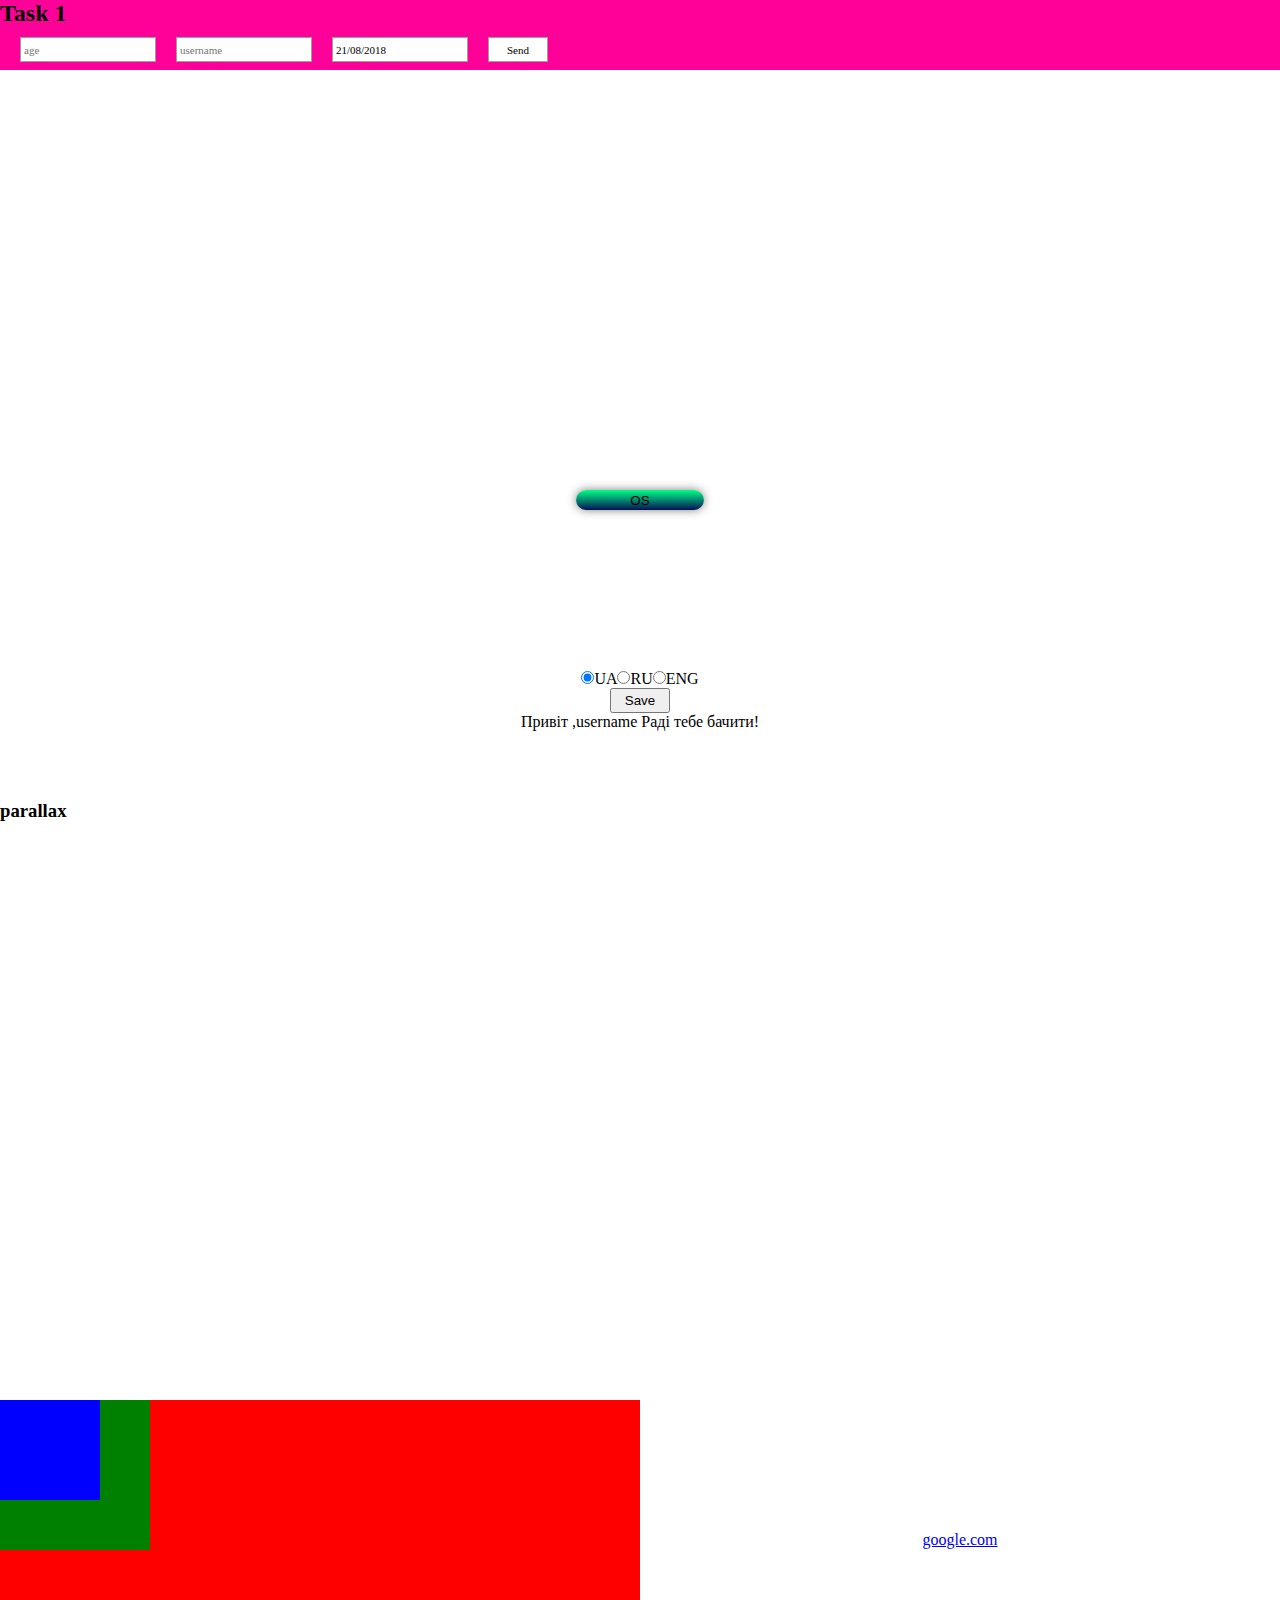
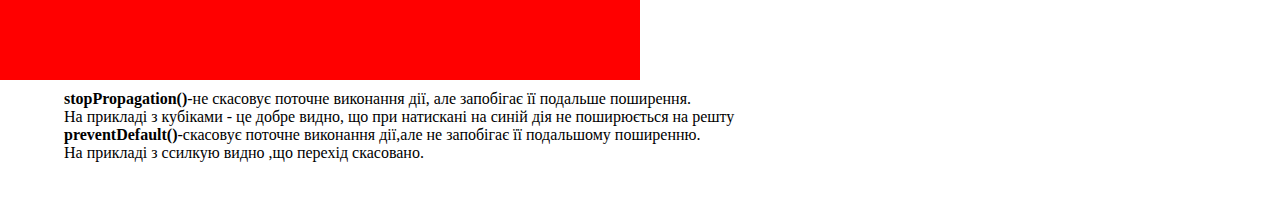
==== index.html @ 2f76219d "add usernameGet" ====
<!DOCTYPE html>
<html lang="en">
<head>
    <meta charset="UTF-8">
    <title>Title</title>
    <link  rel="stylesheet" href="style.css">
    <link rel="stylesheet" href="validation/validation.css">
    <link rel="stylesheet" href="osMessage/osMessage.css">
    <link rel="stylesheet" href="localization/localization.css">
    <link rel="stylesheet" href="stop-prevent-events/stop-prevent-events.css">

</head>
<body>
    <div  class="header">
        <h2 id="header"> Task 1</h2>
    </div>
    <div id="parallax1"><h3>parallax</h3> </div>
    <div class="content1 ">
        <div class="osMessage">
            <button  id="version">OS</button>
            <div class="download-message"  data-version="macos">
                Download MacOS version of our app.
            </div>
            <div class="download-message" data-version="win">
                Download Windows version of our app.
            </div>
        </div>
        <div class="localization">
            <div id="languages">
                <label>
                    <input class="radio" id="ua" type="radio" name="lang" value="ua" >UA
                </label>
                <label>
                    <input  class="radio" id="ru" type="radio" name="lang" value="ru">RU
                </label>
                <label>
                    <input  class="radio" id="eng" type="radio" name="lang" value="eng">ENG
                </label>
            </div>
            <button id="save">Save</button>
            <div id="welcome-message">
                <span class="lang lang-ua">Привіт</span>
                <span class="lang lang-ru">Привет</span>
                <span class="lang lang-eng">Hello</span>
                <span id="getUsername">,username</span>
                <span class="lang lang-ua">Раді тебе бачити!</span>
                <span class="lang lang-ru">Очень рады тебя видеть!</span>
                <span class="lang lang-eng">Welcome!</span>
            </div>
        </div>
    </div>
    <div id="parallax2"> <h3>parallax</h3></div>
    <div class="content2 ">
        <div class="stop-prevent-events">
            <div id="box1" class="box">
                <div id="box2" class="box">
                    <div id="box3" class="box">
                    </div>
                </div>
            </div>

            <div id="demo">
                <a   href="https://www.google.com/">google.com</a>
            </div>
        </div>
        <div class="text" >
            <p> <B>stopPropagation()</B>-не скасовує поточне виконання дії,
                але запобігає її подальше поширення. <br>
                На прикладі з кубіками - це добре видно,
                що при натискані на синій дія не поширюється на решту</p>
            <p><B>preventDefault()</B>-скасовує поточне виконання дії,але не запобігає
                її подальшому поширенню. <br>На прикладі з ссилкую видно ,що перехід скасовано.</p>
        </div>
    </div>
    <script src="https://cdnjs.cloudflare.com/ajax/libs/jquery/3.3.1/jquery.min.js"></script>
    <script src="stop-prevent-events/stop-prevent-events.js"></script>
    <script src="localization/localization.js"></script>
    <script src="validation/validation.js"></script>
    <script src="osMessage/osMessage.js"></script>
    <script src="js.js"></script>
</body>
</html>
---- style.css ----
* {
  margin: 0;
  padding: 0;
  width: 100%;
}
body{
  height: 1800px;
  position: relative;
}
.content1 {
  position: relative;
  z-index:200;
  background: #fff;
  height: 400px;
  top: -400px;
  margin-bottom: -400px;
}
.content2 {
  position: relative;
  z-index:200;
  background: #fff;
  height: 400px;
  top: -400px;
  margin-bottom: -400px;
}
#parallax1 {
  position: relative;
  z-index: 100;
  top: -70px;
  background: url(https://images6.alphacoders.com/387/387928.jpg) ;
  background-size: cover;
  height: 800px;
  margin-bottom: -70px;
}
#parallax2 {
  position: relative;
  z-index: 100;
  background: url("http://review-planet.ru/wp-content/uploads/2011/06/%D0%BC%D0%BE%D1%80%D0%B4%D0%B017.jpg");
  background-size: cover;
  height: 1000px;
}
.header{
  position: relative;
  z-index:200;
  background: #f09;
  height: 70px;
}
.osMessage {
  position: relative;
  width: 100%;
  height: 50%;
}
.localization {
  position: relative;
  width: 100%;
  height: 50%;
  display: flex;
  flex-direction: column;
  justify-content: center;
  align-items: center;
}
---- validation/validation.css ----
#form {
  position: relative;
  display: flex;

}
input {
  width: 10%;
}
button {
  width: 40px;
}
.bk {
  border:1px solid #9E9E9E;
  color: #000000;
  padding: 3px;
  margin-top: 10px;
  margin-left: 20px;
  margin-bottom: 2px;
  font-size: 11px;
  font-family: Verdana;
  background: #FFF;
}
---- osMessage/osMessage.css ----
.download-message {
display: none;

}
.content1 #version {
  position: absolute;
  top:45%;
  width: 10%;
  left: 45%;
  height: 20px;
  border-radius: 10px;
  border: 0;
  padding: 0;
  box-shadow: 0 0 10px rgba(0,0,0,0.5);
  background:linear-gradient(0deg,#051256,#00ff87);
}
.download-message {
  position: absolute;
  top:45%;
  text-align: center;
}
---- localization/localization.css ----
.lang {
  display: none;
}
.visible {
  display: inline;

}
button {
  width: 60px;
  height: 25px;
}
#welcome-message{
  text-align: center;
}
.radio {
  width: auto;
 justify-content: center;
}
#languages {
  display: flex;
  justify-content: center;
}
label {
  width: auto;
}
---- stop-prevent-events/stop-prevent-events.css ----
#box1 {
  background: red;
  width:50%;
  height: 100%;
}

#box2 {
  background: green;
  width: 150px; height: 150px;
}

#box3 {
  background: blue;
  width: 100px; height: 100px;
}
#demo {
  width:50%;
  text-align: center;
}
.stop-prevent-events {
  width: 100%;
  height: 70%;
  display: flex;
  flex-wrap: wrap;
  align-items: center;
  padding-bottom: 10px;
}
.text {
  width: 90%;
  margin-left: 5%;
  margin-right: 5%;
}
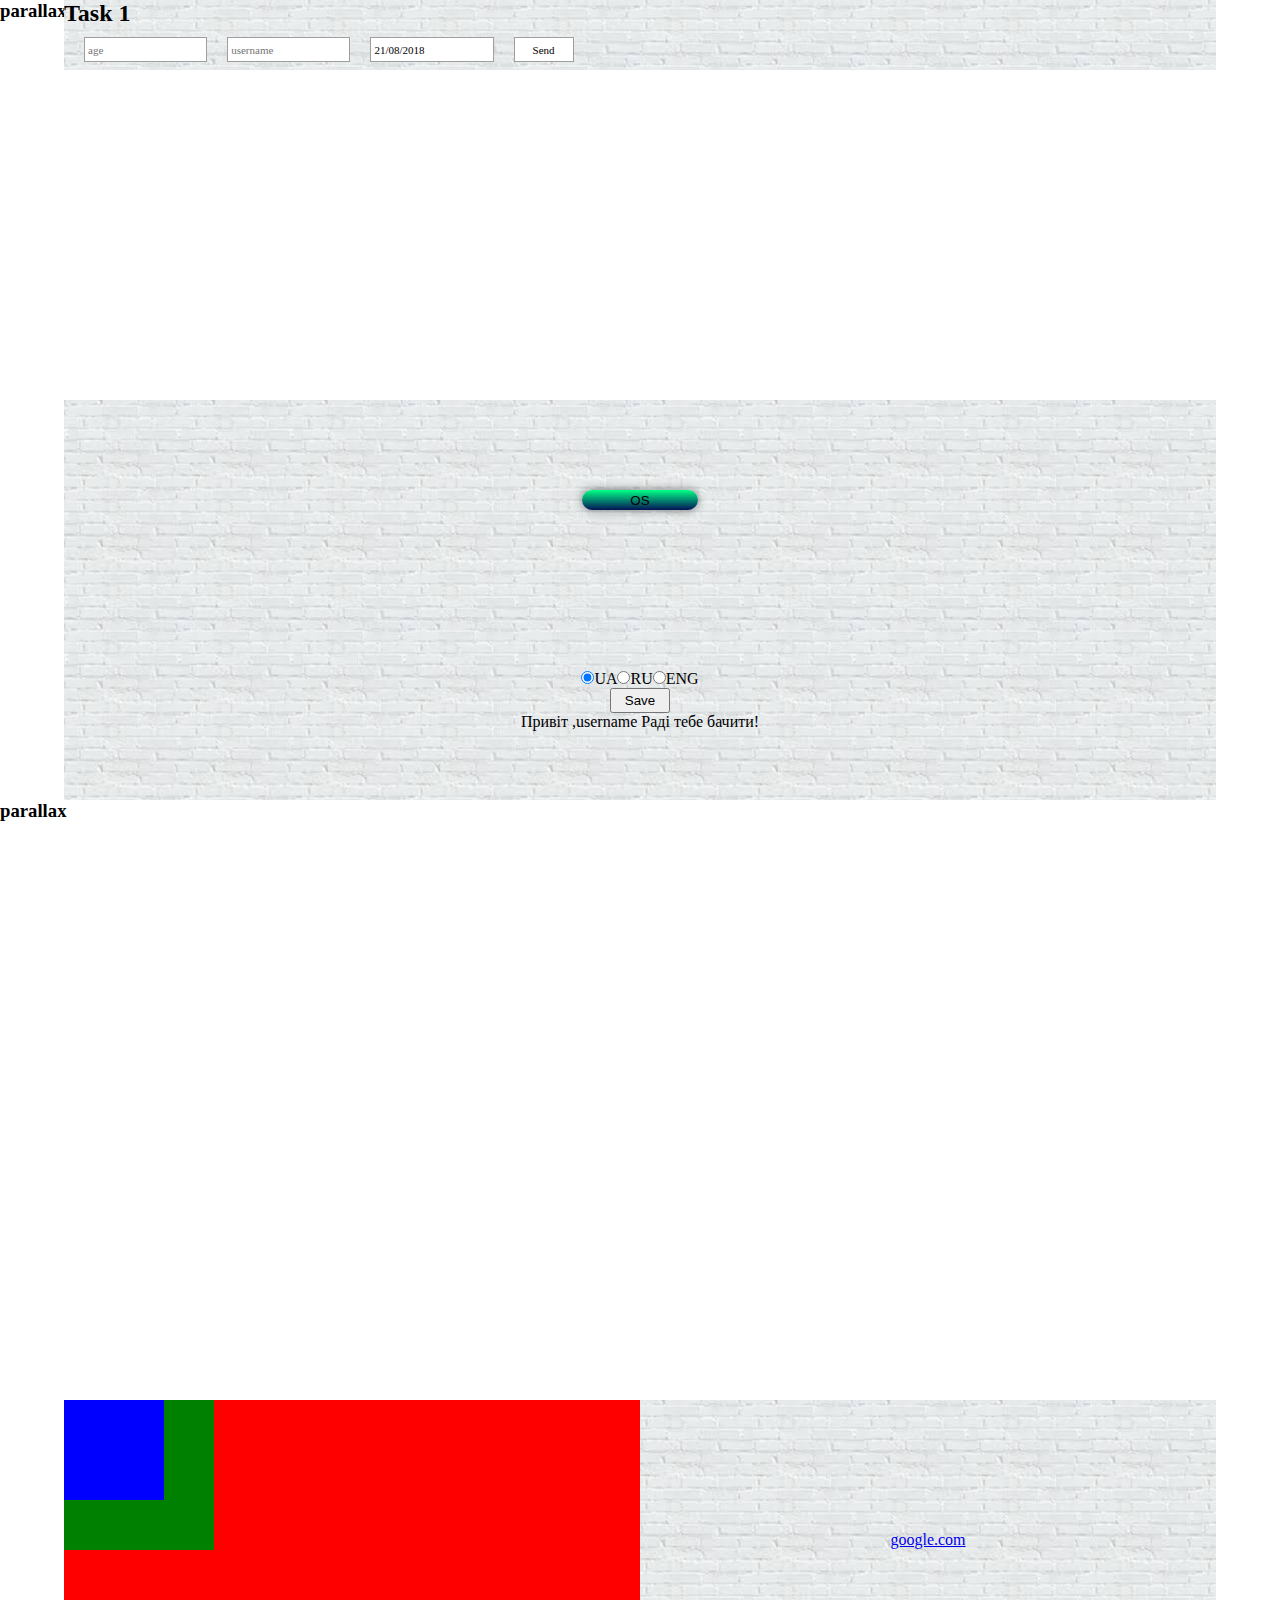
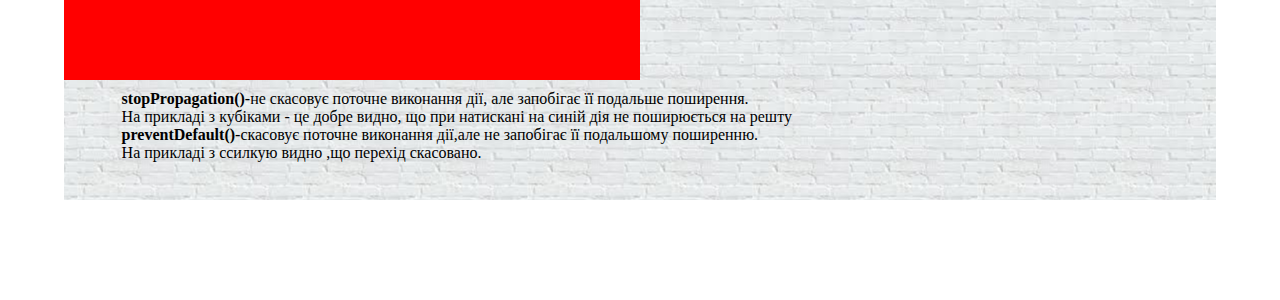
==== commit 5fbb6c17: "update style" ====
--- a/index.html
+++ b/index.html
@@ -12,66 +12,76 @@
 </head>
 <body>
     <div  class="header">
+        <div class="style">
         <h2 id="header"> Task 1</h2>
+        </div>
     </div>
     <div id="parallax1"><h3>parallax</h3> </div>
     <div class="content1 ">
-        <div class="osMessage">
-            <button  id="version">OS</button>
-            <div class="download-message"  data-version="macos">
-                Download MacOS version of our app.
+        <div class="style">
+            <div class="osMessage">
+                <button  id="version">OS</button>
+                <div class="download-message"  data-version="macos">
+                    Download MacOS version of our app.
+                </div>
+                <div class="download-message" data-version="win">
+                    Download Windows version of our app.
+                </div>
             </div>
-            <div class="download-message" data-version="win">
-                Download Windows version of our app.
-            </div>
-        </div>
-        <div class="localization">
-            <div id="languages">
-                <label>
-                    <input class="radio" id="ua" type="radio" name="lang" value="ua" >UA
-                </label>
-                <label>
-                    <input  class="radio" id="ru" type="radio" name="lang" value="ru">RU
-                </label>
-                <label>
-                    <input  class="radio" id="eng" type="radio" name="lang" value="eng">ENG
-                </label>
-            </div>
-            <button id="save">Save</button>
-            <div id="welcome-message">
-                <span class="lang lang-ua">Привіт</span>
-                <span class="lang lang-ru">Привет</span>
-                <span class="lang lang-eng">Hello</span>
-                <span id="getUsername">,username</span>
-                <span class="lang lang-ua">Раді тебе бачити!</span>
-                <span class="lang lang-ru">Очень рады тебя видеть!</span>
-                <span class="lang lang-eng">Welcome!</span>
+
+            <div class="localization">
+                <div id="languages">
+                    <label>
+                        <input class="radio" id="ua" type="radio" name="lang" value="ua" >UA
+                    </label>
+                    <label>
+                        <input  class="radio" id="ru" type="radio" name="lang" value="ru">RU
+                    </label>
+                    <label>
+                        <input  class="radio" id="eng" type="radio" name="lang" value="eng">ENG
+                    </label>
+                </div>
+                <button id="save">Save</button>
+                <div id="welcome-message">
+                    <span class="lang lang-ua">Привіт</span>
+                    <span class="lang lang-ru">Привет</span>
+                    <span class="lang lang-eng">Hello</span>
+                    <span id="getUsername">,username</span>
+                    <span class="lang lang-ua">Раді тебе бачити!</span>
+                    <span class="lang lang-ru">Очень рады тебя видеть!</span>
+                    <span class="lang lang-eng">Welcome!</span>
+                </div>
             </div>
         </div>
     </div>
     <div id="parallax2"> <h3>parallax</h3></div>
     <div class="content2 ">
-        <div class="stop-prevent-events">
-            <div id="box1" class="box">
-                <div id="box2" class="box">
-                    <div id="box3" class="box">
+        <div class="style">
+            <div class="stop-prevent-events">
+                <div id="box1" class="box">
+                    <div id="box2" class="box">
+                        <div id="box3" class="box">
+                        </div>
                     </div>
                 </div>
+
+                <div id="demo">
+                    <a   href="https://www.google.com/">google.com</a>
+                </div>
             </div>
-
-            <div id="demo">
-                <a   href="https://www.google.com/">google.com</a>
+            <div class="text" >
+                <p> <B>stopPropagation()</B>-не скасовує поточне виконання дії,
+                    але запобігає її подальше поширення. <br>
+                    На прикладі з кубіками - це добре видно,
+                    що при натискані на синій дія не поширюється на решту</p>
+                <p><B>preventDefault()</B>-скасовує поточне виконання дії,але не запобігає
+                    її подальшому поширенню. <br>На прикладі з ссилкую видно ,що перехід скасовано.</p>
             </div>
         </div>
-        <div class="text" >
-            <p> <B>stopPropagation()</B>-не скасовує поточне виконання дії,
-                але запобігає її подальше поширення. <br>
-                На прикладі з кубіками - це добре видно,
-                що при натискані на синій дія не поширюється на решту</p>
-            <p><B>preventDefault()</B>-скасовує поточне виконання дії,але не запобігає
-                її подальшому поширенню. <br>На прикладі з ссилкую видно ,що перехід скасовано.</p>
-        </div>
     </div>
+    <foter class="bottom">
+        <p>©Kravchuk Lviv 2018</p>
+    </foter>
     <script src="https://cdnjs.cloudflare.com/ajax/libs/jquery/3.3.1/jquery.min.js"></script>
     <script src="stop-prevent-events/stop-prevent-events.js"></script>
     <script src="localization/localization.js"></script>
--- a/style.css
+++ b/style.css
@@ -4,13 +4,13 @@
   width: 100%;
 }
 body{
-  height: 1800px;
+  height: 1900px;
   position: relative;
 }
 .content1 {
   position: relative;
   z-index:200;
-  background: #fff;
+  background: url(https://stotop.com/i/bg2.png) center repeat;
   height: 400px;
   top: -400px;
   margin-bottom: -400px;
@@ -18,7 +18,7 @@
 .content2 {
   position: relative;
   z-index:200;
-  background: #fff;
+  background: url(https://stotop.com/i/bg2.png) center repeat;
   height: 400px;
   top: -400px;
   margin-bottom: -400px;
@@ -42,7 +42,7 @@
 .header{
   position: relative;
   z-index:200;
-  background: #f09;
+  background: url(https://stotop.com/i/bg2.png) center repeat;
   height: 70px;
 }
 .osMessage {
@@ -58,4 +58,23 @@
   flex-direction: column;
   justify-content: center;
   align-items: center;
-}+}
+.style{
+  background: url([data-uri]) center repeat;
+  width: 90%;
+  height: 100%;
+  margin:0 5%;
+}
+.bottom {
+  display: flex;
+  align-items: center;
+  text-align: center;
+  justify-content: center;
+  background: url(http://fony-kartinki.ru/_ph/76/2/71441611.jpg) center repeat;
+  width: 100%;
+  height: 100px;
+  color: white;
+
+}
+/*background: url([data-uri]) center repeat;*/
+/*background: url(https://stotop.com/i/bg2.png) center repeat;*/
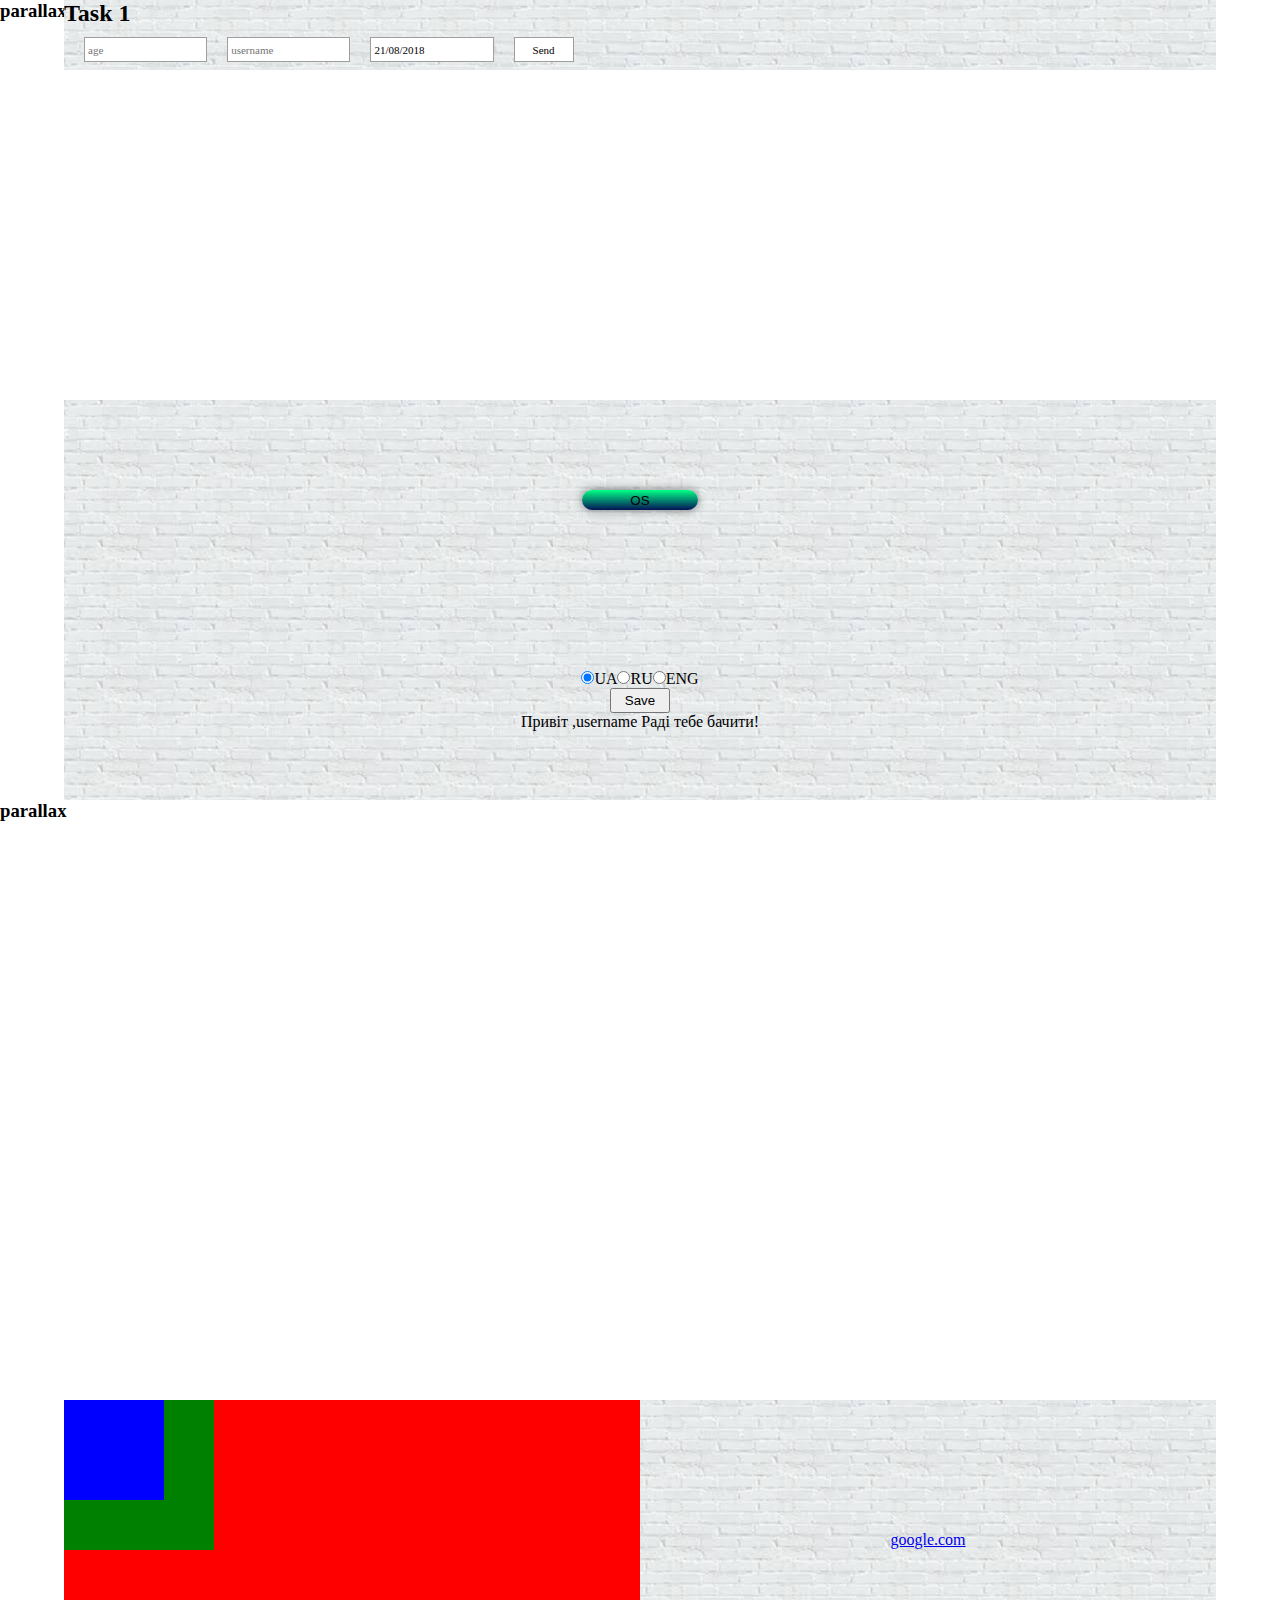
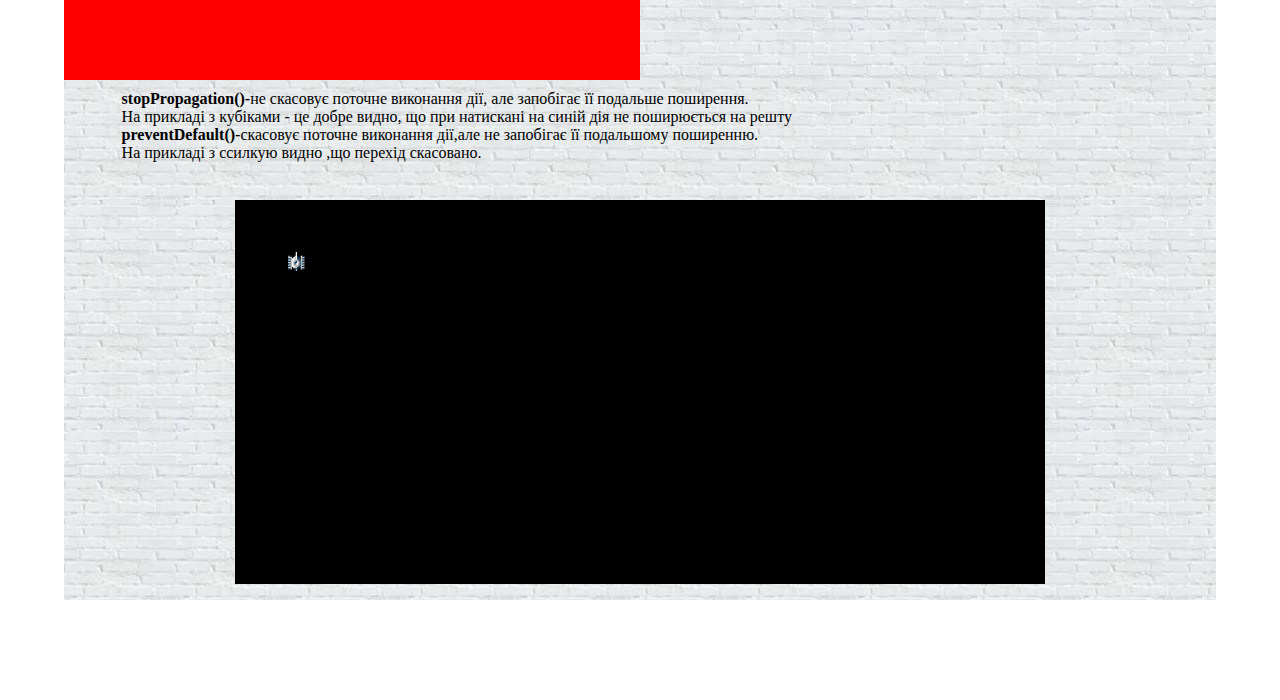
==== commit 7c7dcfc0: "ådd game World of Tanks" ====
--- a/index.html
+++ b/index.html
@@ -8,6 +8,7 @@
     <link rel="stylesheet" href="osMessage/osMessage.css">
     <link rel="stylesheet" href="localization/localization.css">
     <link rel="stylesheet" href="stop-prevent-events/stop-prevent-events.css">
+    <link rel="stylesheet" href="player-navigation/player-navigation.css">
 
 </head>
 <body>
@@ -79,6 +80,13 @@
             </div>
         </div>
     </div>
+    <div class="player-navigation"  >
+        <div class="style container">
+            <div class="arena-of-battle">
+                <div id="player"></div>
+            </div>
+        </div>
+    </div>
     <foter class="bottom">
         <p>©Kravchuk Lviv 2018</p>
     </foter>
@@ -87,6 +95,7 @@
     <script src="localization/localization.js"></script>
     <script src="validation/validation.js"></script>
     <script src="osMessage/osMessage.js"></script>
+    <script src="player-navigation/player-navigation.js"></script>
     <script src="js.js"></script>
 </body>
 </html>--- a/style.css
+++ b/style.css
@@ -76,5 +76,8 @@
   color: white;
 
 }
-/*background: url([data-uri]) center repeat;*/
-/*background: url(https://stotop.com/i/bg2.png) center repeat;*/
+.player-navigation {
+  width: 100%;
+  background: url(https://stotop.com/i/bg2.png) center repeat;
+  height: 400px;
+}--- a/player-navigation/player-navigation.css
+++ b/player-navigation/player-navigation.css
@@ -0,0 +1,21 @@
+div#player {
+  width: 20px;
+  height: 20px;
+  background: url("tank.png");
+  background-size: cover;
+  transition: all 0.5s ease-out 0s;
+  position: absolute;
+  top: 0px;
+  left: 0px;
+}
+.arena-of-battle {
+  height: 95%;
+  width: 70%;
+  background: black;
+  position: relative;
+  border: black 2px solid;
+}
+.container {
+  display: flex;
+  justify-content: space-around;
+}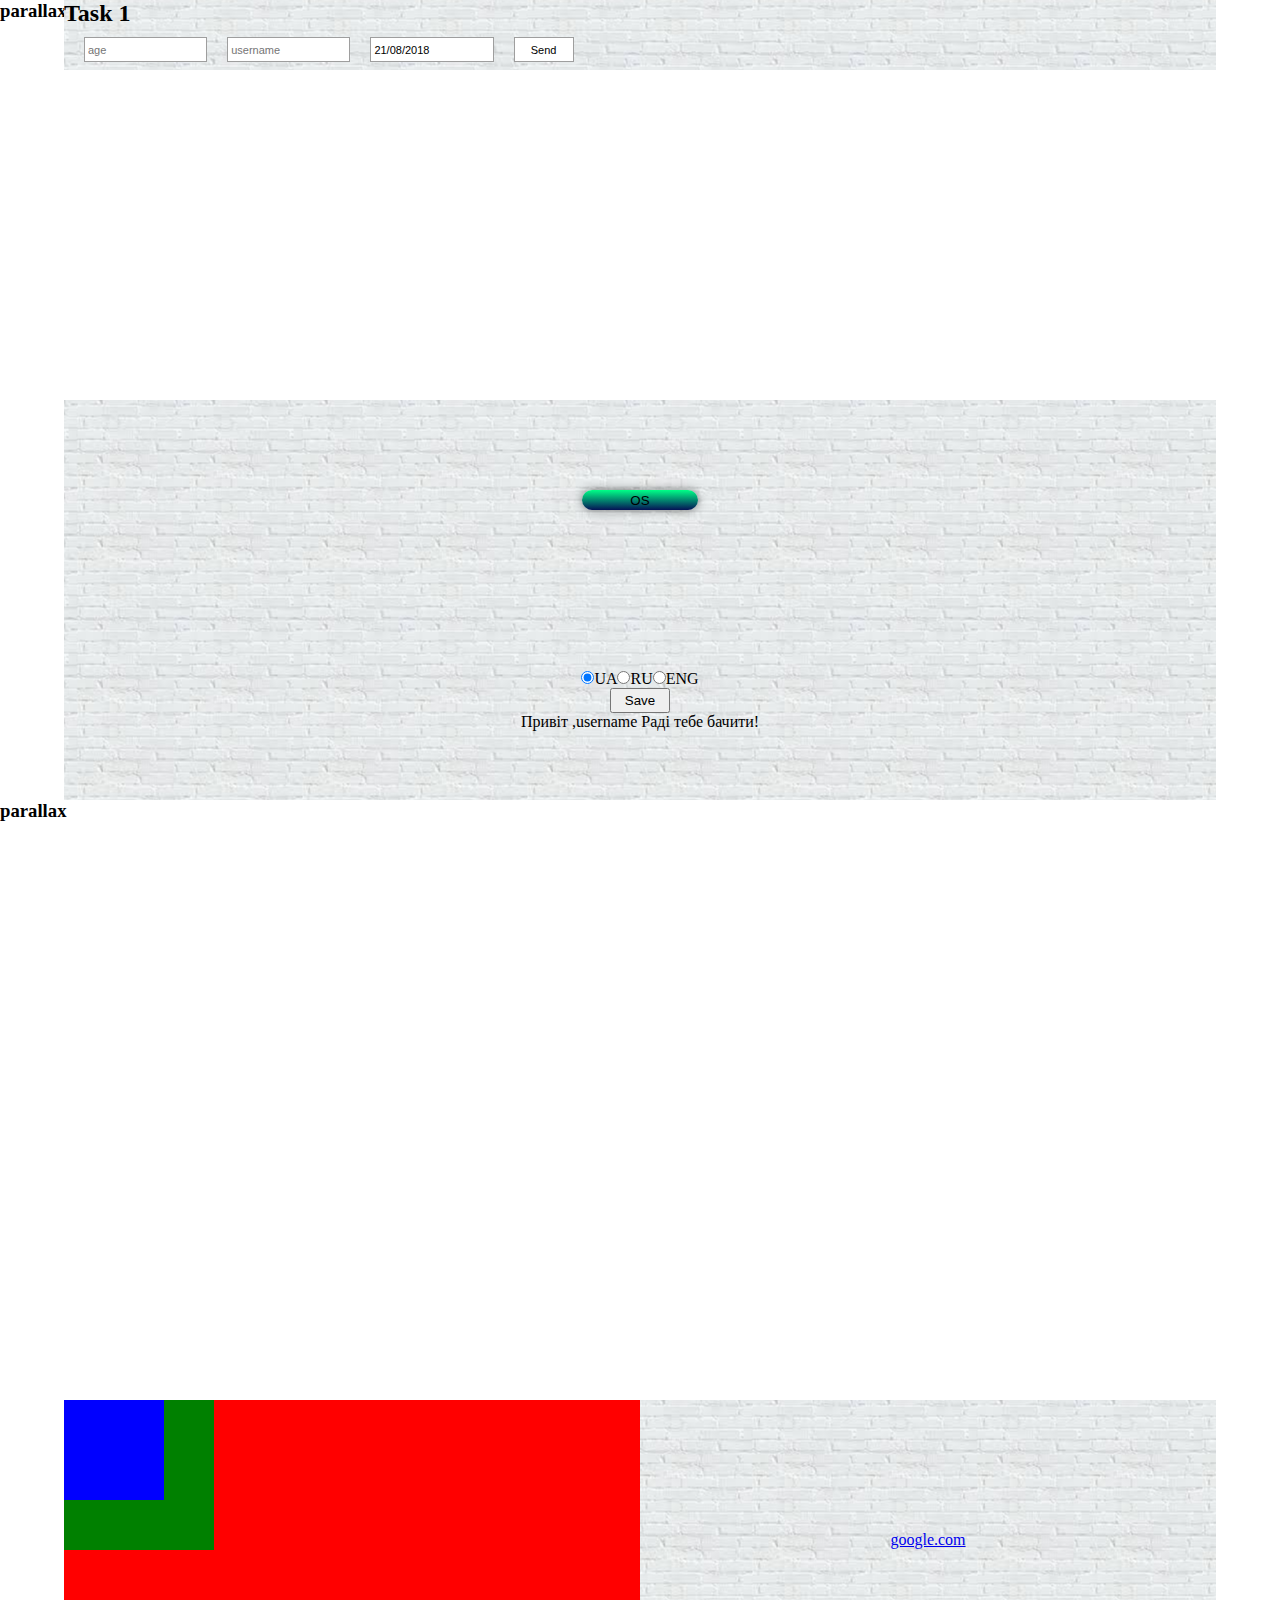
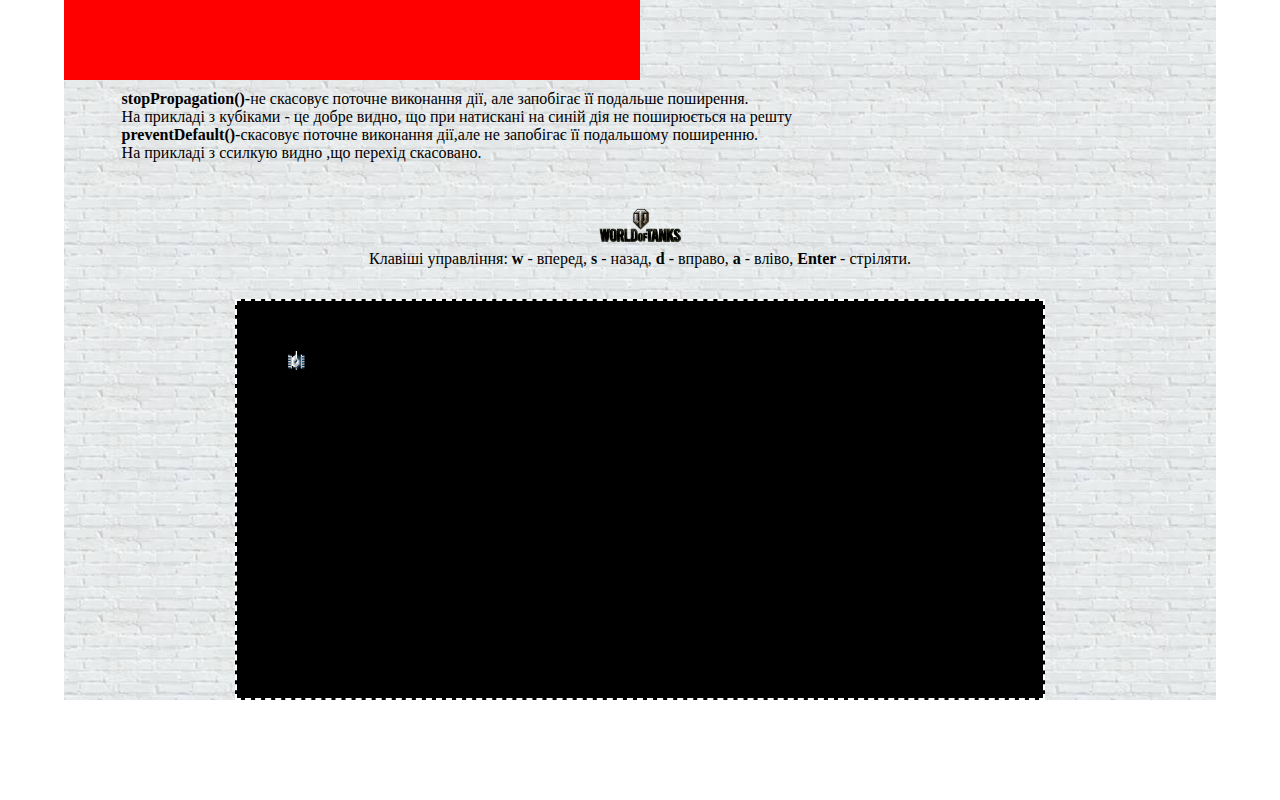
==== commit 7463d113: "add bullet and shot" ====
--- a/index.html
+++ b/index.html
@@ -82,6 +82,12 @@
     </div>
     <div class="player-navigation"  >
         <div class="style container">
+            <div class="name-of-game">
+                <div class="logotype-game"> </div>
+                <span>Клавіші управління: <B>w </B>- вперед, <B> s</B> - назад,
+                    <B>d </B>- вправо, <B>a</B> - вліво,  <B>Enter </B>- стріляти.
+                </span>
+            </div>
             <div class="arena-of-battle">
                 <div id="player"></div>
             </div>
--- a/style.css
+++ b/style.css
@@ -79,5 +79,24 @@
 .player-navigation {
   width: 100%;
   background: url(https://stotop.com/i/bg2.png) center repeat;
-  height: 400px;
+  height: 500px;
+}
+.name-of-game {
+  width: 100%;
+  height: 20%;
+  display: flex;
+  flex-direction: column;
+  text-align: center;
+
+}
+.logotype-game {
+  height:50px ;
+  background: url(wot_logo.png) center no-repeat;
+  }
+
+.container {
+  display: flex;
+  flex-direction: column;
+  justify-content: center;
+  align-items: center;
 }--- a/validation/validation.css
+++ b/validation/validation.css
@@ -17,6 +17,5 @@
   margin-left: 20px;
   margin-bottom: 2px;
   font-size: 11px;
-  font-family: Verdana;
   background: #FFF;
 }
--- a/player-navigation/player-navigation.css
+++ b/player-navigation/player-navigation.css
@@ -3,19 +3,27 @@
   height: 20px;
   background: url("tank.png");
   background-size: cover;
-  transition: all 0.5s ease-out 0s;
+
+  transition:         all 50ms cubic-bezier(0.215, 0.61, 0.355, 1);
   position: absolute;
   top: 0px;
   left: 0px;
 }
 .arena-of-battle {
-  height: 95%;
+  height: 80%;
   width: 70%;
   background: black;
   position: relative;
-  border: black 2px solid;
+  border: white 2px dashed;
 }
-.container {
-  display: flex;
-  justify-content: space-around;
+
+.bullet {
+  position: absolute;
+  width: 9px;
+  height: 8px;
+  background: url("bullet3.png") center repeat;
+}
+.fly:hover {
+  transition:all 5000ms cubic-bezier(0.215, 0.61, 0.355, 1);
+
 }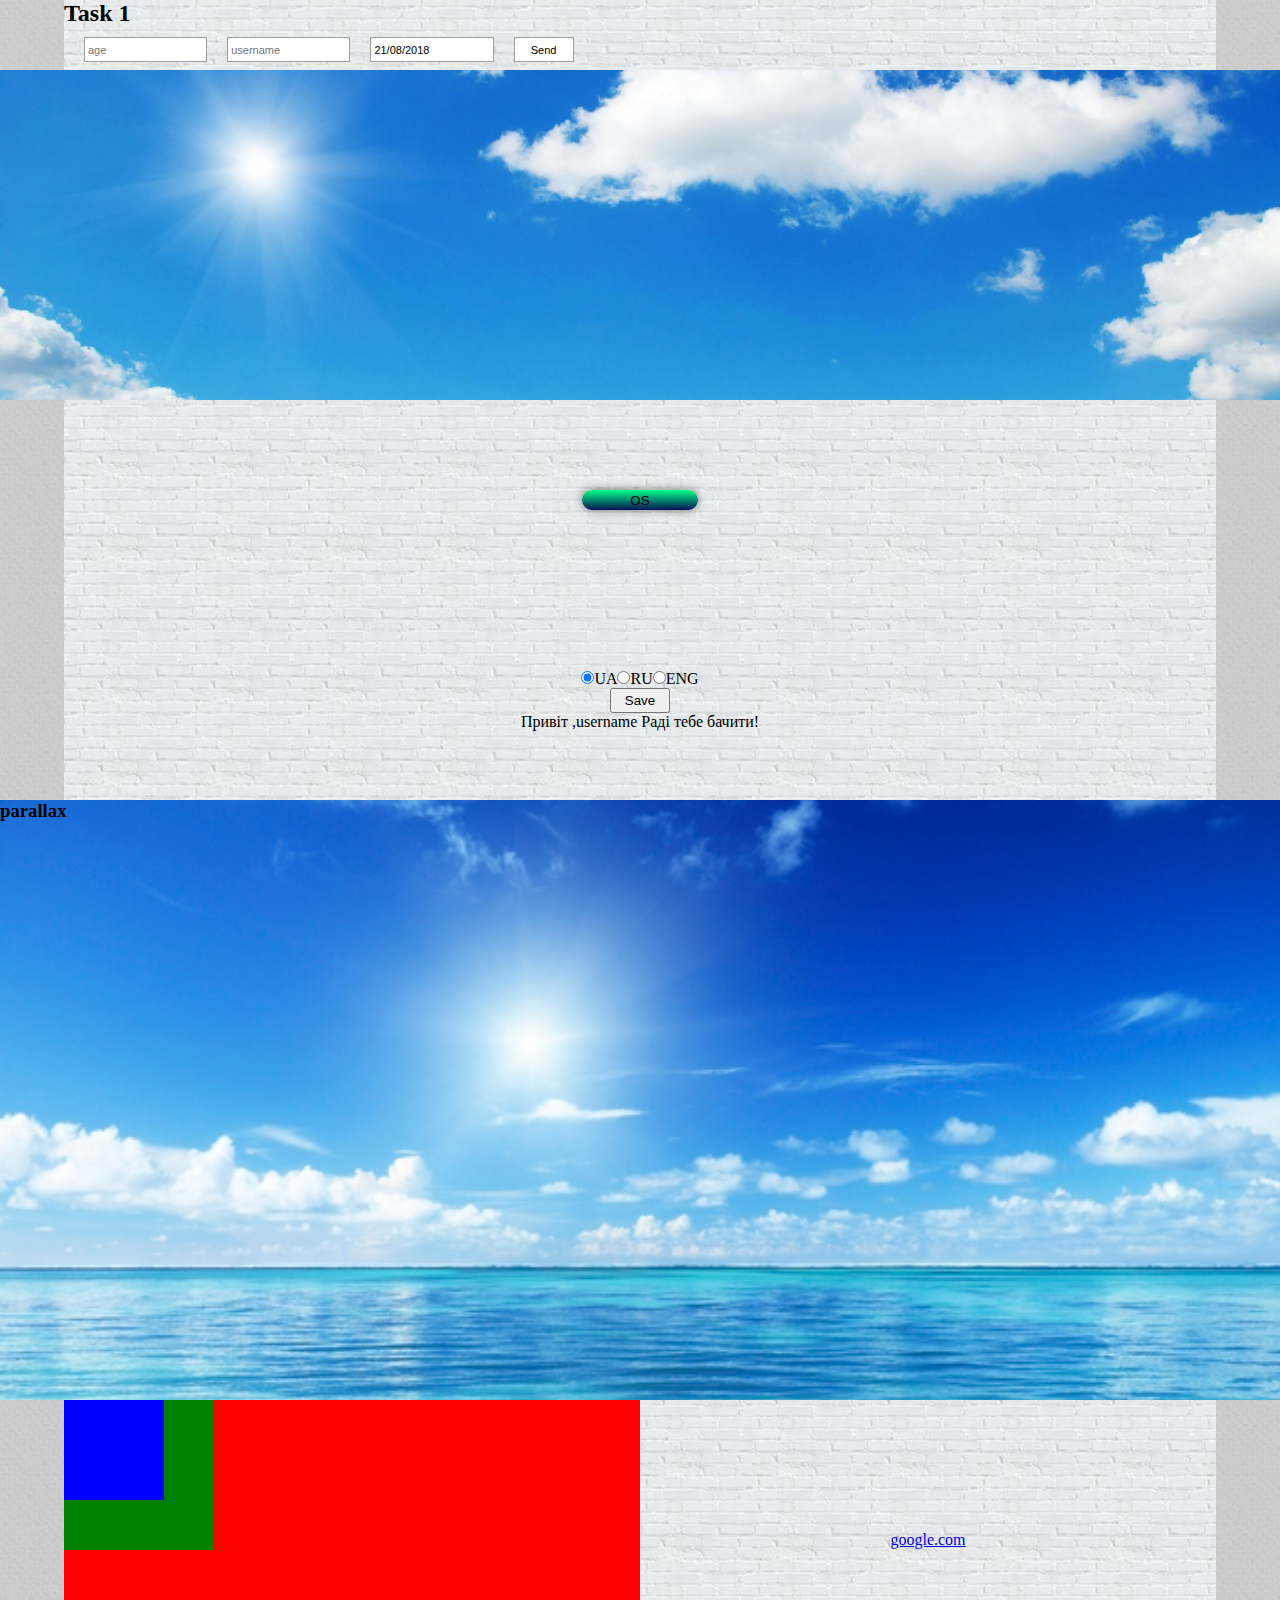
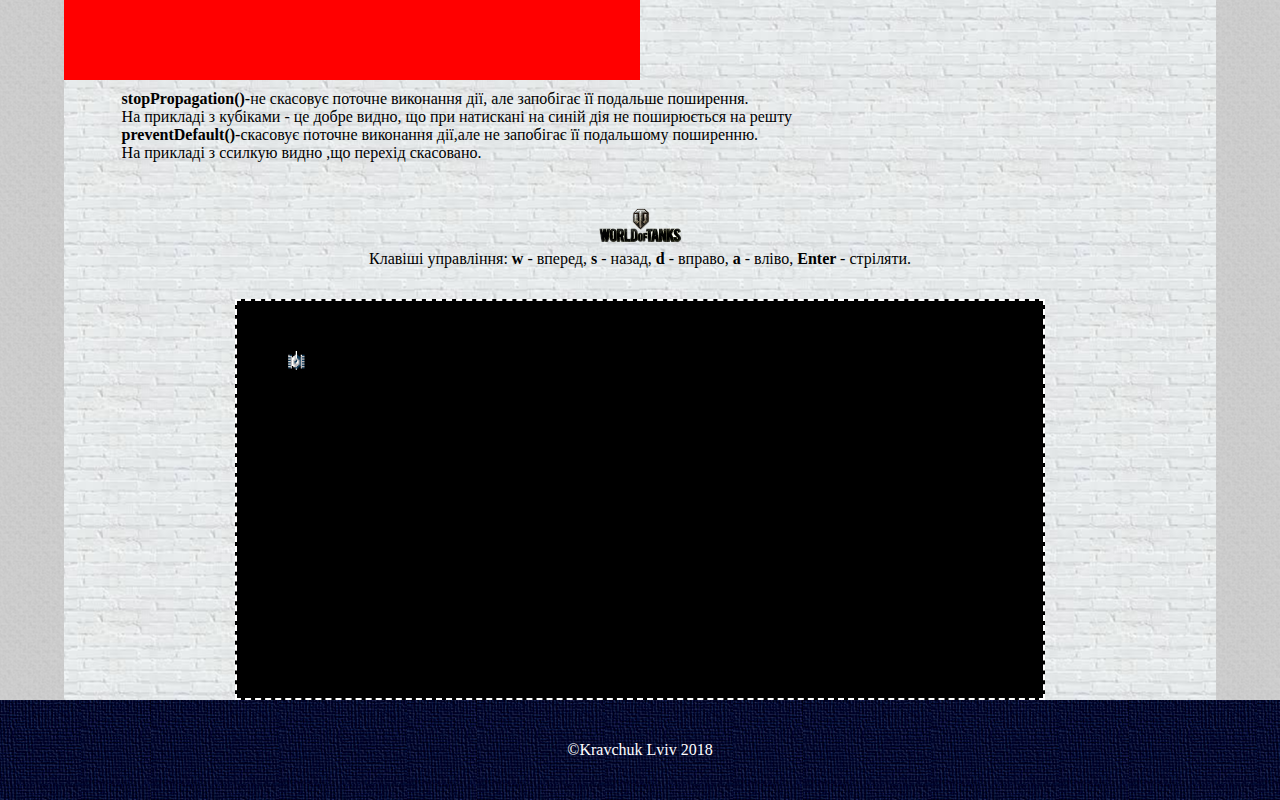
==== commit 0aeb1db9: "change the directory" ====
--- a/index.html
+++ b/index.html
@@ -3,12 +3,12 @@
 <head>
     <meta charset="UTF-8">
     <title>Title</title>
-    <link  rel="stylesheet" href="style.css">
-    <link rel="stylesheet" href="validation/validation.css">
-    <link rel="stylesheet" href="osMessage/osMessage.css">
-    <link rel="stylesheet" href="localization/localization.css">
-    <link rel="stylesheet" href="stop-prevent-events/stop-prevent-events.css">
-    <link rel="stylesheet" href="player-navigation/player-navigation.css">
+    <link  rel="stylesheet" href="style/index.css">
+    <link rel="stylesheet" href="style/validation.css">
+    <link rel="stylesheet" href="style/osMessage.css">
+    <link rel="stylesheet" href="style/localization.css">
+    <link rel="stylesheet" href="style/stop-prevent-events.css">
+    <link rel="stylesheet" href="style/player-navigation.css">
 
 </head>
 <body>
@@ -97,11 +97,11 @@
         <p>©Kravchuk Lviv 2018</p>
     </foter>
     <script src="https://cdnjs.cloudflare.com/ajax/libs/jquery/3.3.1/jquery.min.js"></script>
-    <script src="stop-prevent-events/stop-prevent-events.js"></script>
-    <script src="localization/localization.js"></script>
-    <script src="validation/validation.js"></script>
-    <script src="osMessage/osMessage.js"></script>
-    <script src="player-navigation/player-navigation.js"></script>
-    <script src="js.js"></script>
+    <script src="js/stop-prevent-events.js"></script>
+    <script src="js/localization.js"></script>
+    <script src="js/validation.js"></script>
+    <script src="js/osMessage.js"></script>
+    <script src="js/player-navigation.js"></script>
+    <script src="js/index.js"></script>
 </body>
 </html>--- a/style/index.css
+++ b/style/index.css
@@ -0,0 +1,102 @@
+* {
+  margin: 0;
+  padding: 0;
+  width: 100%;
+}
+body{
+  height: 1900px;
+  position: relative;
+}
+.content1 {
+  position: relative;
+  z-index:200;
+  background: url(../images/background2.png) center repeat;
+  height: 400px;
+  top: -400px;
+  margin-bottom: -400px;
+}
+.content2 {
+  position: relative;
+  z-index:200;
+  background: url(../images/background2.png) center repeat;
+  height: 400px;
+  top: -400px;
+  margin-bottom: -400px;
+}
+#parallax1 {
+  position: relative;
+  z-index: 100;
+  top: -70px;
+  background: url(../images/background3.jpg) ;
+  background-size: cover;
+  height: 800px;
+  margin-bottom: -70px;
+}
+#parallax2 {
+  position: relative;
+  z-index: 100;
+  background: url(../images/background4.jpg);
+  background-size: cover;
+  height: 1000px;
+}
+.header{
+  position: relative;
+  z-index:200;
+  background: url(../images/background2.png) center repeat;
+  height: 70px;
+}
+.osMessage {
+  position: relative;
+  width: 100%;
+  height: 50%;
+}
+.localization {
+  position: relative;
+  width: 100%;
+  height: 50%;
+  display: flex;
+  flex-direction: column;
+  justify-content: center;
+  align-items: center;
+}
+.style{
+  background: url([data-uri]) center repeat;
+  width: 90%;
+  height: 100%;
+  margin:0 5%;
+}
+.bottom {
+  display: flex;
+  align-items: center;
+  text-align: center;
+  justify-content: center;
+  background: url(../images/background1.jpg) center repeat;
+  width: 100%;
+  height: 100px;
+  color: white;
+
+}
+.player-navigation {
+  width: 100%;
+  background: url(../images/background2.png) center repeat;
+  height: 500px;
+}
+.name-of-game {
+  width: 100%;
+  height: 20%;
+  display: flex;
+  flex-direction: column;
+  text-align: center;
+
+}
+.logotype-game {
+  height:50px ;
+  background: url(../images/wot_logo.png) center no-repeat;
+  }
+
+.container {
+  display: flex;
+  flex-direction: column;
+  justify-content: center;
+  align-items: center;
+}--- a/style/validation.css
+++ b/style/validation.css
@@ -0,0 +1,21 @@
+#form {
+  position: relative;
+  display: flex;
+
+}
+input {
+  width: 10%;
+}
+button {
+  width: 40px;
+}
+.bk {
+  border:1px solid #9E9E9E;
+  color: #000000;
+  padding: 3px;
+  margin-top: 10px;
+  margin-left: 20px;
+  margin-bottom: 2px;
+  font-size: 11px;
+  background: #FFF;
+}
--- a/style/osMessage.css
+++ b/style/osMessage.css
@@ -0,0 +1,21 @@
+.download-message {
+display: none;
+
+}
+.content1 #version {
+  position: absolute;
+  top:45%;
+  width: 10%;
+  left: 45%;
+  height: 20px;
+  border-radius: 10px;
+  border: 0;
+  padding: 0;
+  box-shadow: 0 0 10px rgba(0,0,0,0.5);
+  background:linear-gradient(0deg,#051256,#00ff87);
+}
+.download-message {
+  position: absolute;
+  top:45%;
+  text-align: center;
+}
--- a/style/localization.css
+++ b/style/localization.css
@@ -0,0 +1,25 @@
+.lang {
+  display: none;
+}
+.visible {
+  display: inline;
+
+}
+button {
+  width: 60px;
+  height: 25px;
+}
+#welcome-message{
+  text-align: center;
+}
+.radio {
+  width: auto;
+ justify-content: center;
+}
+#languages {
+  display: flex;
+  justify-content: center;
+}
+label {
+  width: auto;
+}--- a/style/stop-prevent-events.css
+++ b/style/stop-prevent-events.css
@@ -0,0 +1,32 @@
+#box1 {
+  background: red;
+  width:50%;
+  height: 100%;
+}
+
+#box2 {
+  background: green;
+  width: 150px; height: 150px;
+}
+
+#box3 {
+  background: blue;
+  width: 100px; height: 100px;
+}
+#demo {
+  width:50%;
+  text-align: center;
+}
+.stop-prevent-events {
+  width: 100%;
+  height: 70%;
+  display: flex;
+  flex-wrap: wrap;
+  align-items: center;
+  padding-bottom: 10px;
+}
+.text {
+  width: 90%;
+  margin-left: 5%;
+  margin-right: 5%;
+}--- a/style/player-navigation.css
+++ b/style/player-navigation.css
@@ -0,0 +1,29 @@
+div#player {
+  width: 20px;
+  height: 20px;
+  background: url(../images/tank.png);
+  background-size: cover;
+
+  transition:         all 50ms cubic-bezier(0.215, 0.61, 0.355, 1);
+  position: absolute;
+  top: 0px;
+  left: 0px;
+}
+.arena-of-battle {
+  height: 80%;
+  width: 70%;
+  background: black;
+  position: relative;
+  border: white 2px dashed;
+}
+
+.bullet {
+  position: absolute;
+  width: 9px;
+  height: 8px;
+  background: url(../images/bullet3.png) center repeat;
+}
+.fly:hover {
+  transition:all 5000ms cubic-bezier(0.215, 0.61, 0.355, 1);
+
+}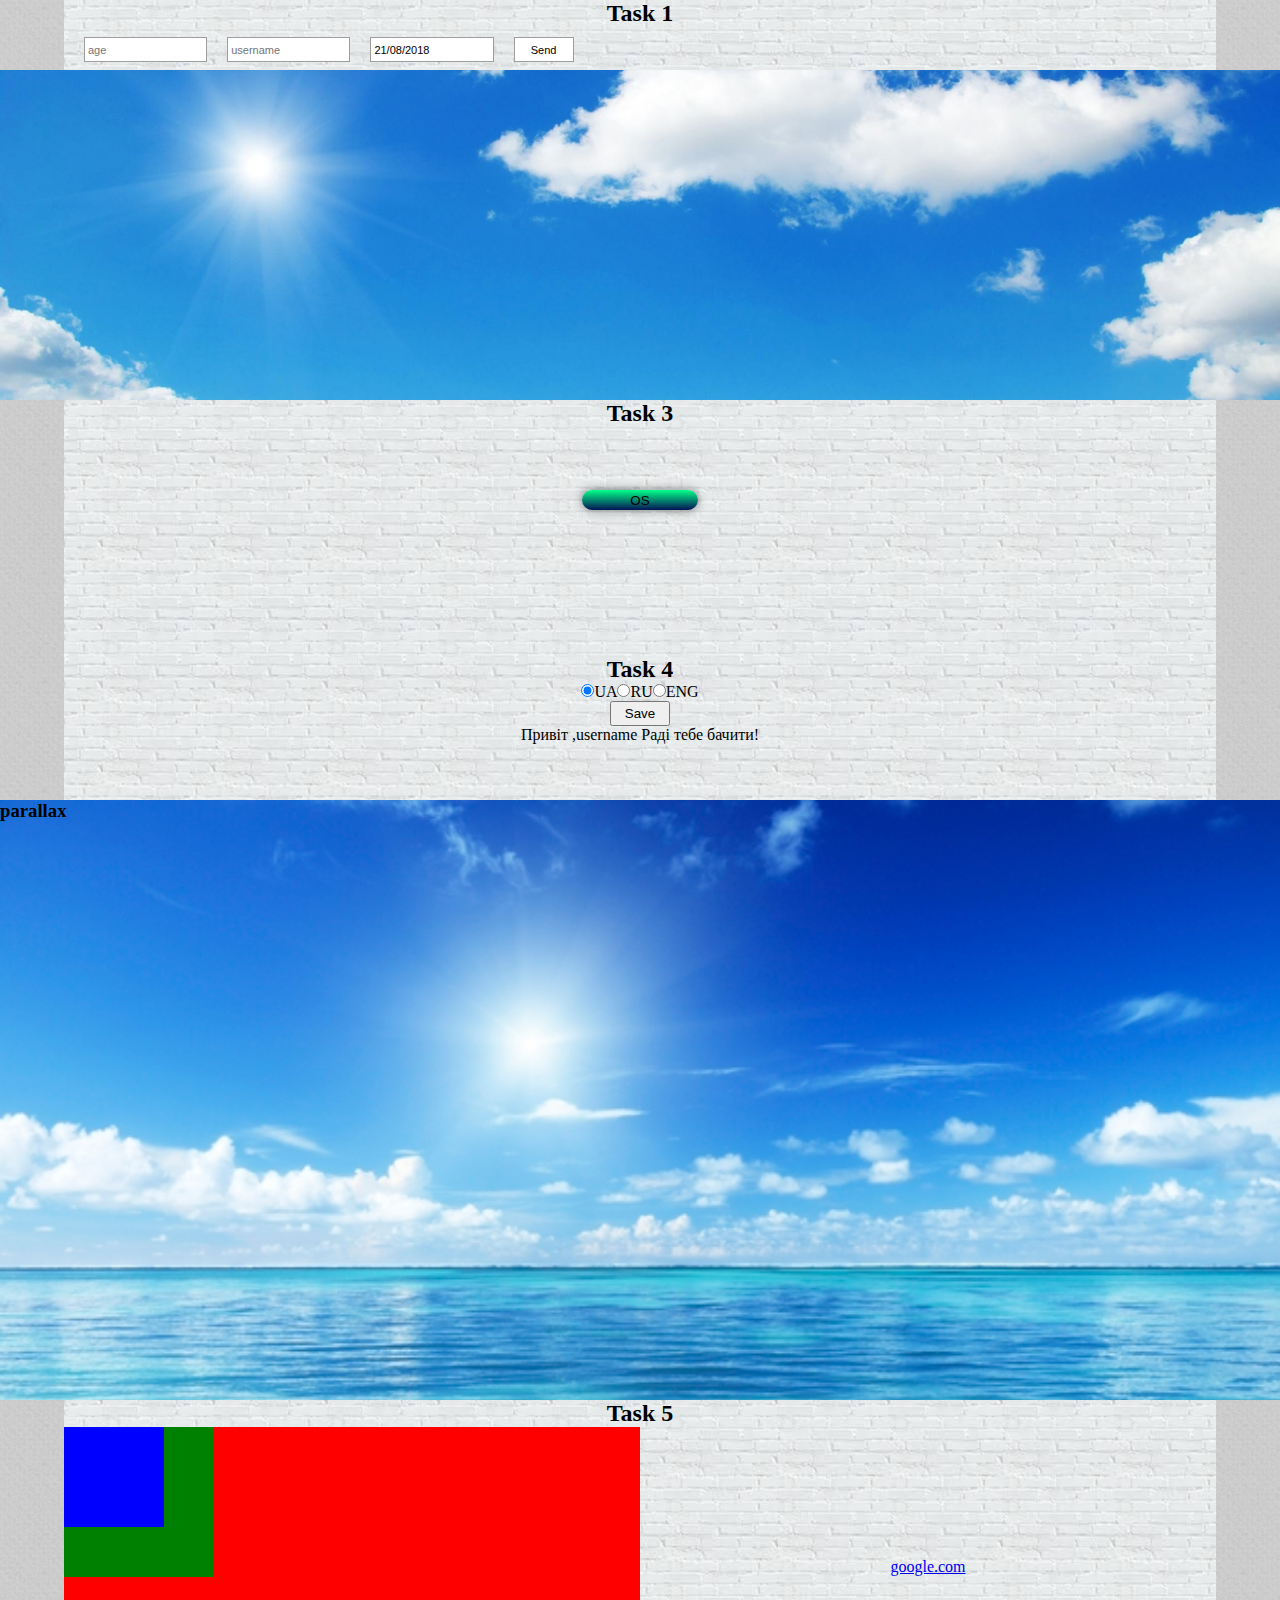
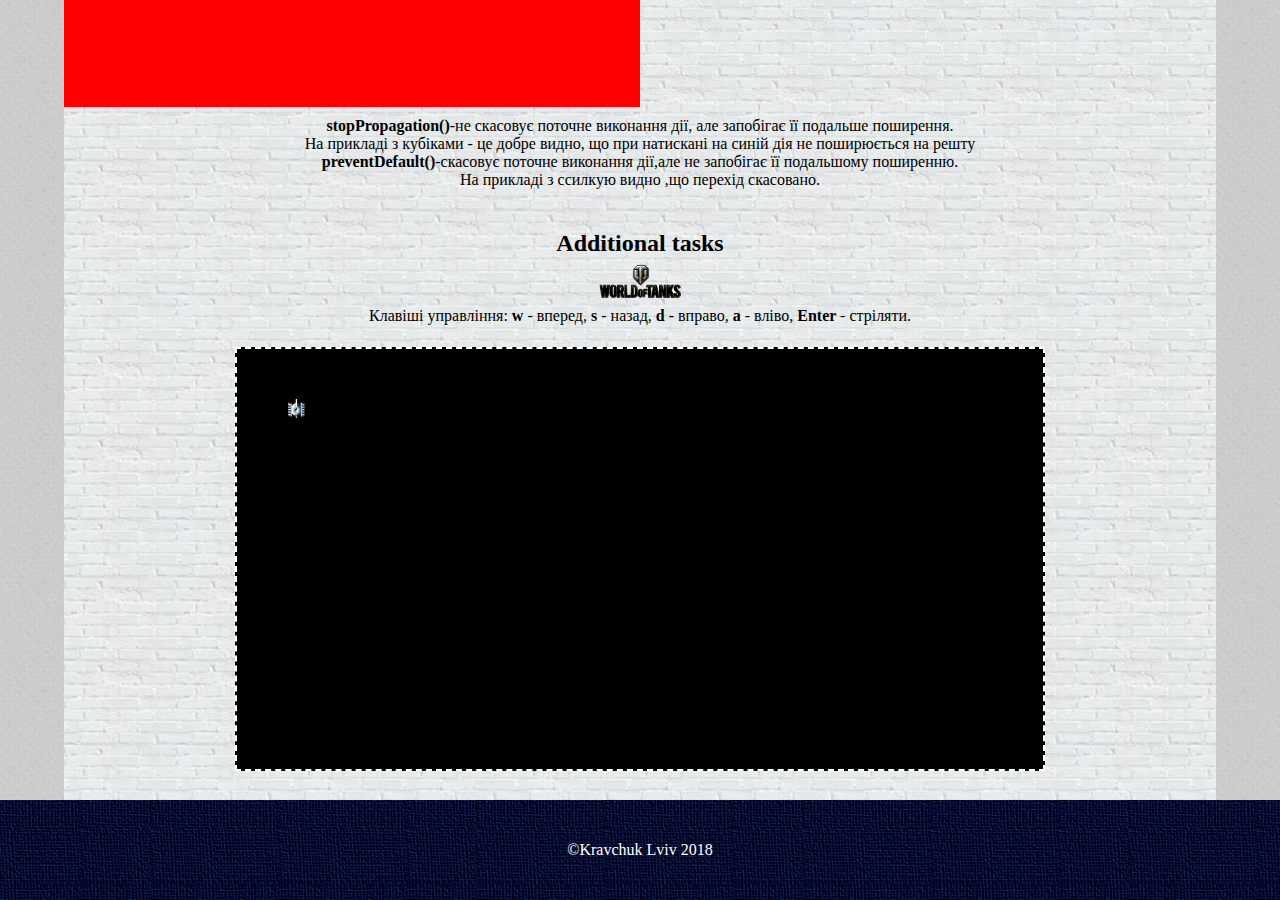
==== commit 1ccb109d: "add tasks title" ====
--- a/index.html
+++ b/index.html
@@ -21,6 +21,7 @@
     <div class="content1 ">
         <div class="style">
             <div class="osMessage">
+                <h2 > Task 3</h2>
                 <button  id="version">OS</button>
                 <div class="download-message"  data-version="macos">
                     Download MacOS version of our app.
@@ -31,6 +32,7 @@
             </div>
 
             <div class="localization">
+                <h2 > Task 4</h2>
                 <div id="languages">
                     <label>
                         <input class="radio" id="ua" type="radio" name="lang" value="ua" >UA
@@ -58,6 +60,7 @@
     <div id="parallax2"> <h3>parallax</h3></div>
     <div class="content2 ">
         <div class="style">
+            <h2 > Task 5</h2>
             <div class="stop-prevent-events">
                 <div id="box1" class="box">
                     <div id="box2" class="box">
@@ -81,7 +84,10 @@
         </div>
     </div>
     <div class="player-navigation"  >
+
         <div class="style container">
+            <h2 > Additional tasks</h2>
+
             <div class="name-of-game">
                 <div class="logotype-game"> </div>
                 <span>Клавіші управління: <B>w </B>- вперед, <B> s</B> - назад,
--- a/style/index.css
+++ b/style/index.css
@@ -47,6 +47,7 @@
 }
 .osMessage {
   position: relative;
+  text-align: center;
   width: 100%;
   height: 50%;
 }
@@ -58,9 +59,12 @@
   flex-direction: column;
   justify-content: center;
   align-items: center;
+  text-align: center;
+
 }
 .style{
   background: url([data-uri]) center repeat;
+  text-align: center;
   width: 90%;
   height: 100%;
   margin:0 5%;
@@ -79,11 +83,11 @@
 .player-navigation {
   width: 100%;
   background: url(../images/background2.png) center repeat;
-  height: 500px;
+  height: 600px;
 }
 .name-of-game {
   width: 100%;
-  height: 20%;
+  height: 15%;
   display: flex;
   flex-direction: column;
   text-align: center;
@@ -99,4 +103,4 @@
   flex-direction: column;
   justify-content: center;
   align-items: center;
-}+}
--- a/style/player-navigation.css
+++ b/style/player-navigation.css
@@ -10,11 +10,12 @@
   left: 0px;
 }
 .arena-of-battle {
-  height: 80%;
   width: 70%;
+  height: 70%;
   background: black;
   position: relative;
   border: white 2px dashed;
+
 }
 
 .bullet {
@@ -26,4 +27,4 @@
 .fly:hover {
   transition:all 5000ms cubic-bezier(0.215, 0.61, 0.355, 1);
 
-}+}
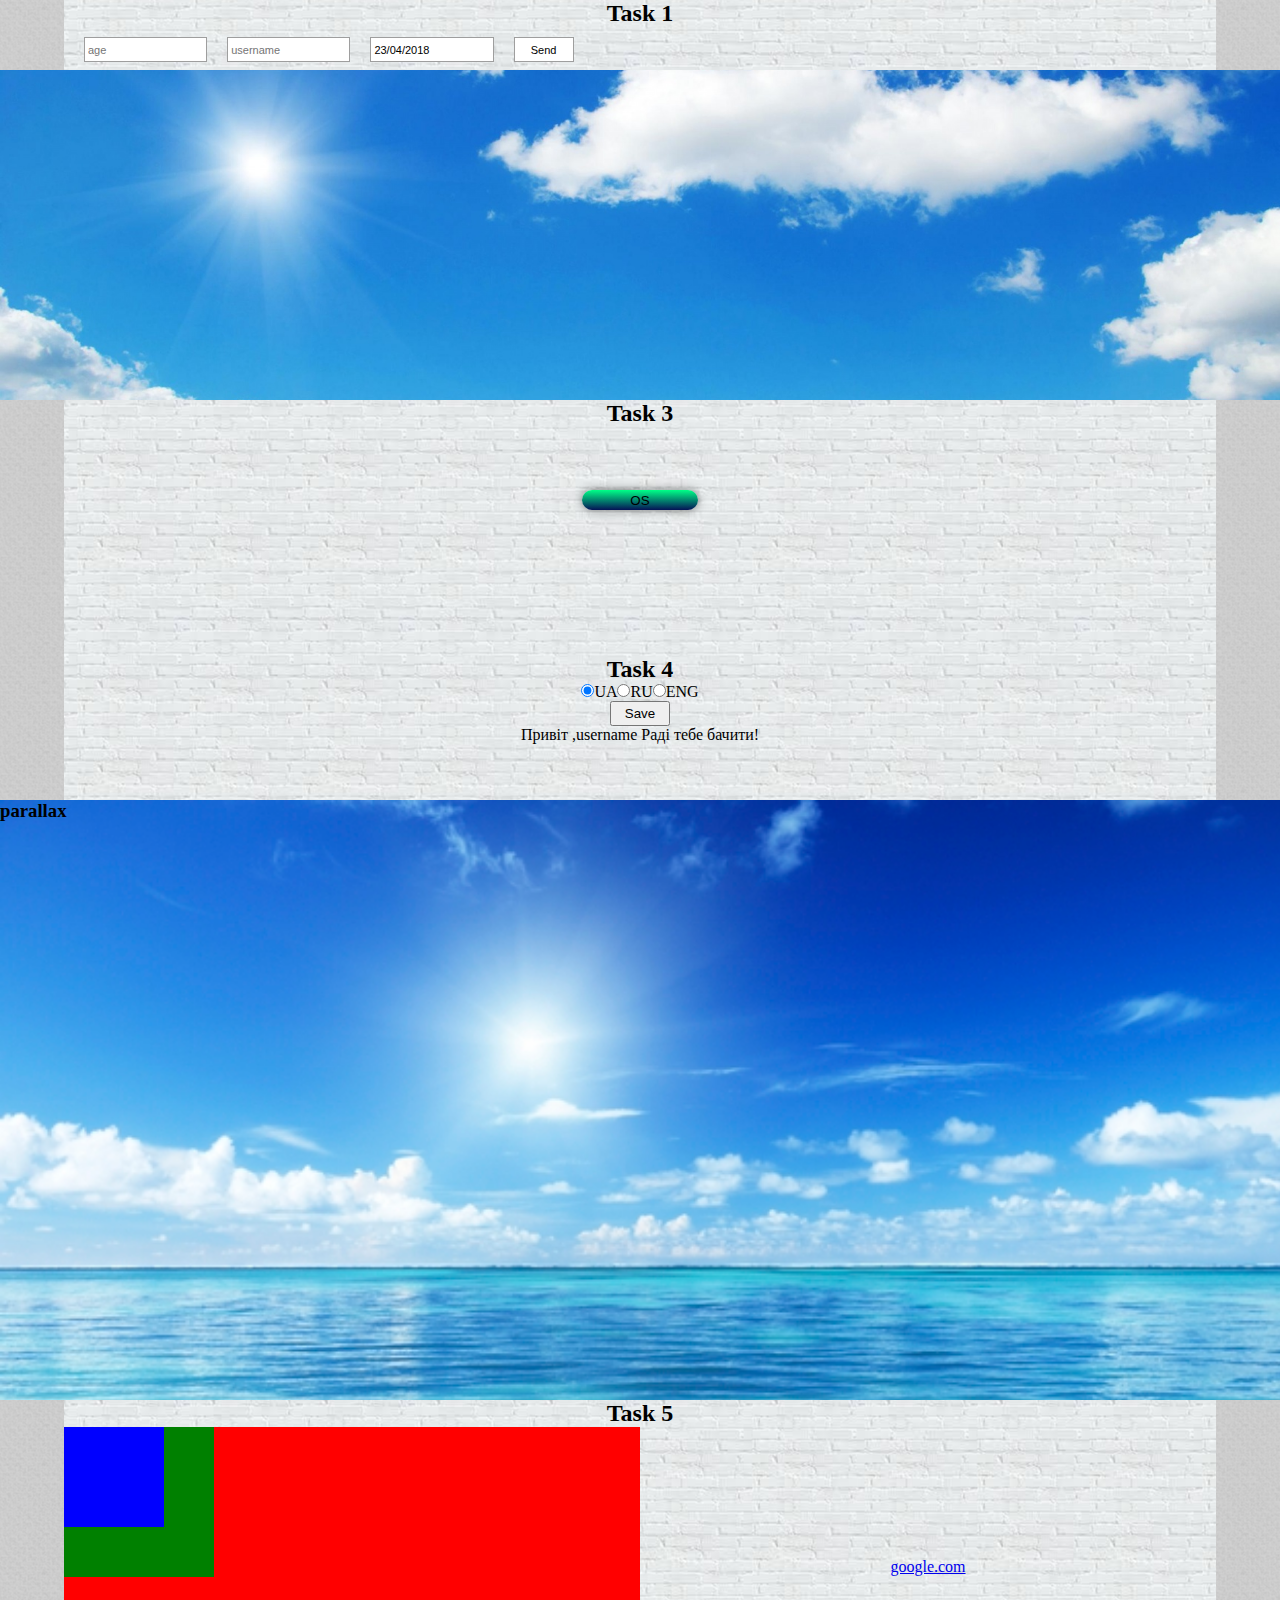
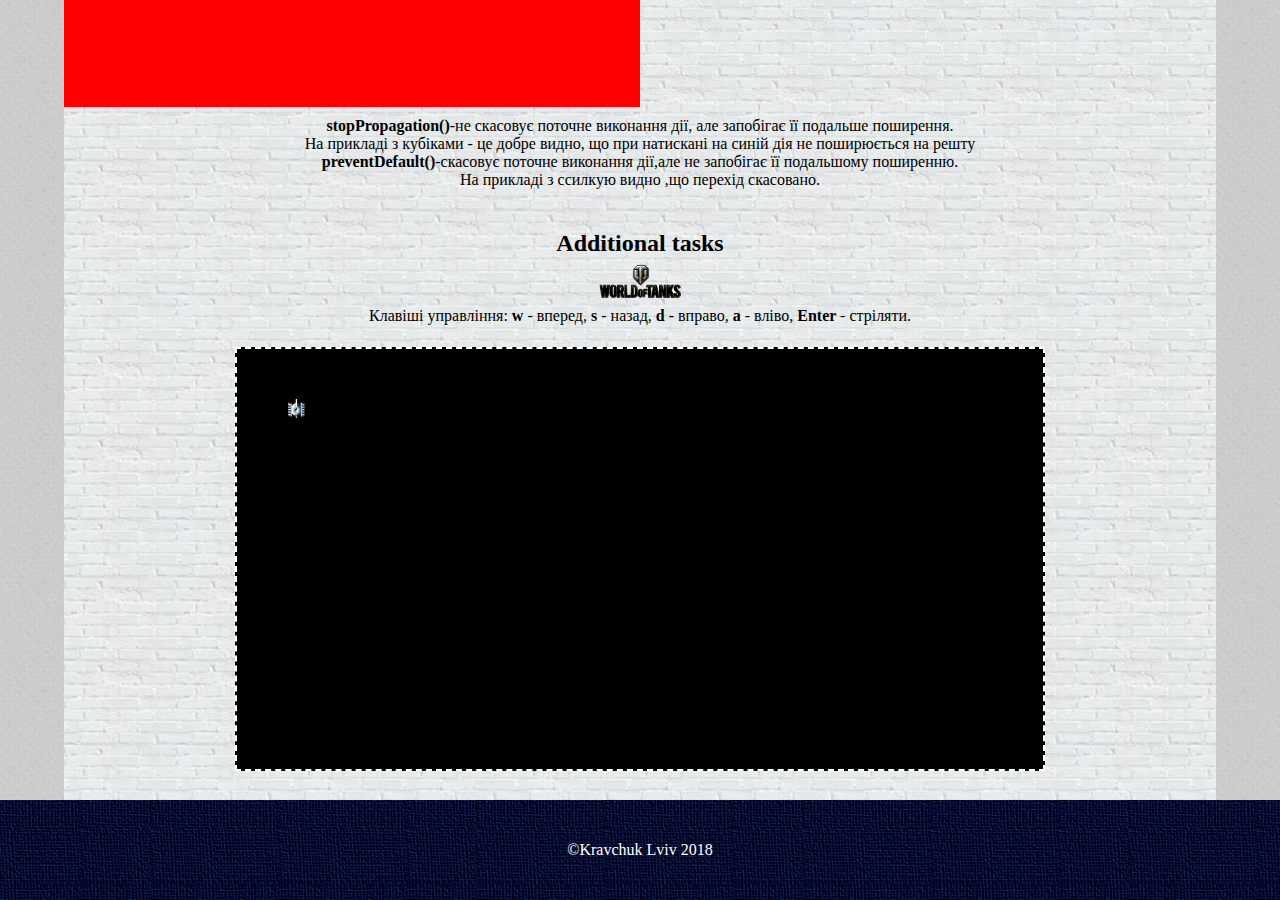
==== commit 255f161a: "fix task 3" ====
--- a/index.html
+++ b/index.html
@@ -23,7 +23,7 @@
             <div class="osMessage">
                 <h2 > Task 3</h2>
                 <button  id="version">OS</button>
-                <div class="download-message"  data-version="macos">
+                <div class="download-message"  data-version="mac">
                     Download MacOS version of our app.
                 </div>
                 <div class="download-message" data-version="win">
